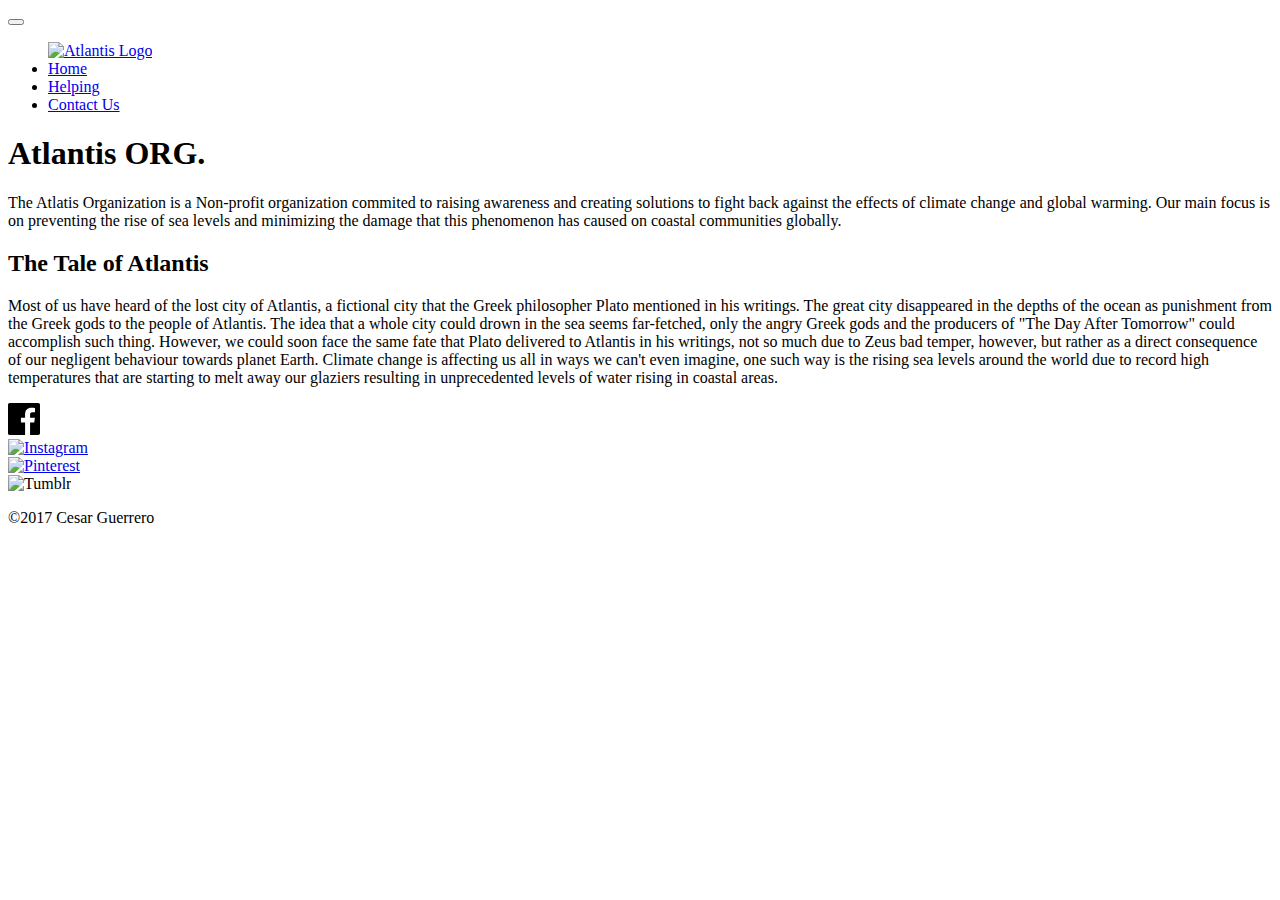
==== index.html @ f8bf546b "rename index" ====
<!doctype html>
 <html lang="en">
  <head>
    <meta charset="utf-8">
    <meta name="viewport" content="width=device-width, initial-scale=1, shrink-to-fit=no">

    <!-- Bootstrap CSS -->
    <link rel="stylesheet" href="https://maxcdn.bootstrapcdn.com/bootstrap/4.0.0-beta.3/css/bootstrap.min.css" integrity="sha384-Zug+QiDoJOrZ5t4lssLdxGhVrurbmBWopoEl+M6BdEfwnCJZtKxi1KgxUyJq13dy" crossorigin="anonymous">
    <link rel="stylesheet" href="CSS/Main.css">
</head>


<body>
    <nav class="navbar navbar-expand-sm navbar-light bg-light sticky-top">
        <div class="navbar-header">
            <button class="navbar-toggler" type="button" data-toggle="collapse" data-target="#collapsemenu" aria-controls="collapsemenu" aria-expanded="false" aria-label="Toggle navigation">
           <span class="navbar-toggler-icon"></span>
       </button>
        </div>


        <div class="collapse navbar-collapse" id="collapsemenu">
            <ul class="navbar-nav mr-auto">
                <a class="navbar-brand" href="Index.html">
                    <img id="logo-image" src="IMG/atl_logo.png" alt="Atlantis Logo">
                </a>
                <li class="nav-item active">
                    <a class="nav-link" href="index.html">Home </a>
                </li>
                <li class="nav-item">
                     <a class="nav-link" href="help.html">Helping</a>
                </li>
                 <li class="nav-item">
                    <a class="nav-link" href="contact.html">Contact Us</a>
                </li>
            </ul>
        </div>


    </nav>


    <main>

        <div class="jumbotron jumbotron-fluid">
            <div class="container">
                <h1 class="display-3">Atlantis ORG.</h1>
                <p class="lead">The Atlatis Organization is a Non-profit organization commited to raising awareness and creating solutions to fight back against the effects of climate change and global warming. Our main focus is on preventing the rise of sea levels and minimizing the damage that this phenomenon has caused on coastal communities globally. </p>
            </div>
        </div>
        <h2 class="container display-4">The Tale of Atlantis</h2>

        <div class="jumbotron" id="bottom">
            <div class="container">
                <p>Most of us have heard of the lost city of Atlantis, a fictional city that the Greek philosopher Plato mentioned in his writings. The great city disappeared in the depths of the ocean as punishment from the Greek gods to the people of Atlantis. The idea that a whole city could drown in the sea seems far-fetched, only the angry Greek gods and the producers of "The Day After Tomorrow" could accomplish such thing. However, we could soon face the same fate that Plato delivered to Atlantis in his writings, not so much due to Zeus bad temper, however, but rather as a direct consequence of our negligent behaviour towards planet Earth. Climate change is affecting us all in ways we can't even imagine, one such way is the rising sea levels around the world due to record high temperatures that are starting to melt away our glaziers resulting in unprecedented levels of water rising in coastal areas.</p>
            </div>
        </div>

    </main>

    <footer class="container-fluid">
  <div class="row">
         <div id="facebook" class="social"><a href="https://www.facebook.com"><img src="img/social-facebook-md.svg" alt="Facebook"></a></div>
        <div id="instagram" class="social"><a href="https://www.instagram.com"><img src="IMG/social-instagram-md.svg" alt="Instagram"></a></div>
        <div id="pinterest" class="social"><a href="https://www.pinterest.com"><img src="IMG/social-pinterest-md.svg" alt="Pinterest"></a></div>
        <div id="tumblr" class="social"><a href="https://www.tumblr.com"></a><img src="IMG/social-tumblr-md.svg" alt="Tumblr"></div>
    </div>
          <p class="col-sm-6">&copy;<time datetime="2017">2017</time> Cesar Guerrero</p>
    </footer>

   <script src="https://code.jquery.com/jquery-3.2.1.slim.min.js" integrity="sha384-KJ3o2DKtIkvYIK3UENzmM7KCkRr/rE9/Qpg6aAZGJwFDMVNA/GpGFF93hXpG5KkN" crossorigin="anonymous"></script>
    <script src="https://cdnjs.cloudflare.com/ajax/libs/popper.js/1.12.3/umd/popper.min.js" integrity="sha384-vFJXuSJphROIrBnz7yo7oB41mKfc8JzQZiCq4NCceLEaO4IHwicKwpJf9c9IpFgh" crossorigin="anonymous"></script>
    <script src="https://maxcdn.bootstrapcdn.com/bootstrap/4.0.0-beta.2/js/bootstrap.min.js" integrity="sha384-alpBpkh1PFOepccYVYDB4do5UnbKysX5WZXm3XxPqe5iKTfUKjNkCk9SaVuEZflJ" crossorigin="anonymous"></script>
    <script src="JS/main.js"></script>
</body>
  
</html>
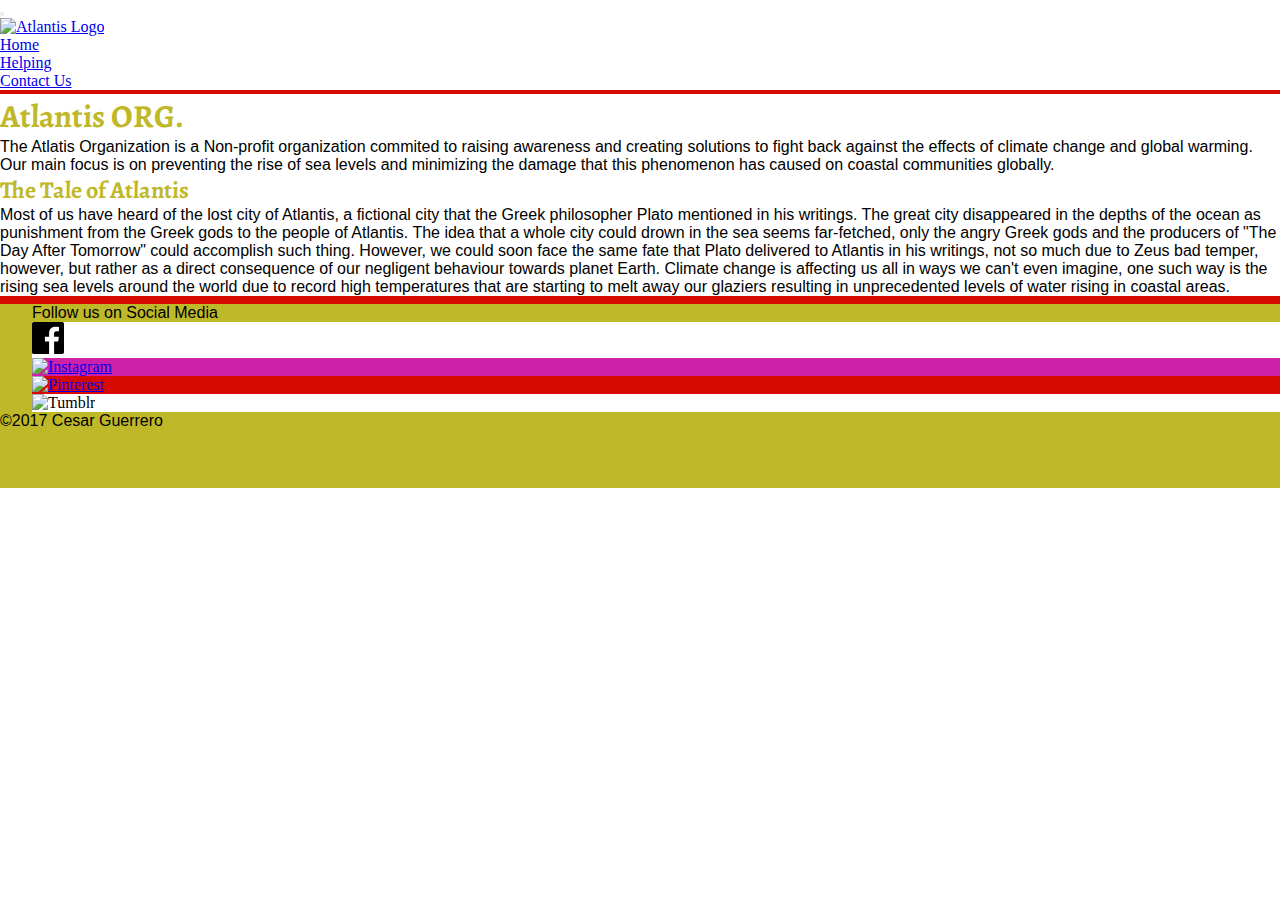
==== commit 503a6320: "Merge branch 'gh-pages' of https://github.com/guer0157/bootstrap-site into gh-pages" ====
--- a/index.html
+++ b/index.html
@@ -6,7 +6,7 @@
 
     <!-- Bootstrap CSS -->
     <link rel="stylesheet" href="https://maxcdn.bootstrapcdn.com/bootstrap/4.0.0-beta.3/css/bootstrap.min.css" integrity="sha384-Zug+QiDoJOrZ5t4lssLdxGhVrurbmBWopoEl+M6BdEfwnCJZtKxi1KgxUyJq13dy" crossorigin="anonymous">
-    <link rel="stylesheet" href="CSS/Main.css">
+    <link rel="stylesheet" href="css/main.css">
 </head>
 
 
@@ -57,8 +57,9 @@
         </div>
 
     </main>
-
-    <footer class="container-fluid">
+    
+    <footer>
+    <p class="contact_us">Follow us on Social Media</p>
   <div class="row">
          <div id="facebook" class="social"><a href="https://www.facebook.com"><img src="img/social-facebook-md.svg" alt="Facebook"></a></div>
         <div id="instagram" class="social"><a href="https://www.instagram.com"><img src="IMG/social-instagram-md.svg" alt="Instagram"></a></div>
@@ -71,7 +72,7 @@
    <script src="https://code.jquery.com/jquery-3.2.1.slim.min.js" integrity="sha384-KJ3o2DKtIkvYIK3UENzmM7KCkRr/rE9/Qpg6aAZGJwFDMVNA/GpGFF93hXpG5KkN" crossorigin="anonymous"></script>
     <script src="https://cdnjs.cloudflare.com/ajax/libs/popper.js/1.12.3/umd/popper.min.js" integrity="sha384-vFJXuSJphROIrBnz7yo7oB41mKfc8JzQZiCq4NCceLEaO4IHwicKwpJf9c9IpFgh" crossorigin="anonymous"></script>
     <script src="https://maxcdn.bootstrapcdn.com/bootstrap/4.0.0-beta.2/js/bootstrap.min.js" integrity="sha384-alpBpkh1PFOepccYVYDB4do5UnbKysX5WZXm3XxPqe5iKTfUKjNkCk9SaVuEZflJ" crossorigin="anonymous"></script>
-    <script src="JS/main.js"></script>
+    <script src="js/main.js"></script>
 </body>
   
 </html>
--- a/css/main.css
+++ b/css/main.css
@@ -0,0 +1,122 @@
+@import url('https://fonts.googleapis.com/css?family=Alegreya|Source+Sans+Pro');
+/*
+*******
+colors
+*******
+blue: #0D52CC
+red: #D60A00
+green: #BFB829
+light blue: #42C2D6
+magenta: #CC21A8
+******
+Fonts
+******
+"Alegreya","Gerogia","Palatino Linotype", serif;
+"Source San Pro", "Geneva", "Tahoma", sans-serif;
+*/
+*{
+    margin: 0;
+    padding: 0;
+    box-sizing: border-box;
+}
+ .display-3, h2{
+    font-family: "Alegreya","Gerogia","Palatino Linotype", serif;
+    color: #BFB829;  
+}
+p{
+    font-family: "Source San Pro", "Geneva", "Tahoma", sans-serif;
+}
+.navbar{
+    border-bottom: .25rem solid #D60A00;
+}
+#logo-image{
+    width: 10rem;
+}
+.jumbotron-fluid{
+    background-image: url(../IMG/atl.png);
+    background-position: right 0px top 0px;
+    background-repeat: no-repeat;
+    background-color: white;
+}
+#bottom{
+    background-image: url(../IMG/wavess.png);
+    background-repeat: repeat-x;
+    animation: animate 15s linear infinite;
+    background-color: white;
+}
+footer{
+    border-top: .5rem solid #D60A00;
+    height: 12rem;
+    background-color: #BFB829;
+}
+.col-12{
+    padding-bottom: 3rem;
+}
+.button{
+    margin-top: 1rem;
+}
+
+#logo{
+    width: 10rem;  
+}
+.social{
+    margin-left: 2rem;
+    }
+#facebook, #tumblr{
+    background-color: white;
+}
+#instagram{
+    background-color: #CC21A8;
+}
+#pinterest{
+    background-color: #D60A00;
+}
+
+#instagram:hover, #tumblr:hover, #pinterest:hover, #facebook:hover{
+    background-color: #42C2D6; 
+    
+}
+.contact_us{
+    margin-left: 2rem;
+}
+@keyframes animate{
+    0%
+    {
+       background-position:left 0px top 350px; 
+    }
+     40%
+    {
+       background-position: left 800px top 130px; 
+    }
+     80%
+    {
+       background-position: left 1800px top 100px; 
+    }
+     100%
+    {
+       background-position: left 2400px top 130px; 
+    }
+}
+
+@media screen and (min-width: 770px){
+
+    
+@keyframes animate{
+    0%
+    {
+       background-position:left 0px top 100px; 
+    }
+     40%
+    {
+       background-position: left 800px top -50px; 
+    }
+     80%
+    {
+       background-position: left 1800px top -50px; 
+    }
+     100%
+    {
+       background-position: left 2400px top 80px; 
+    }
+    }
+}
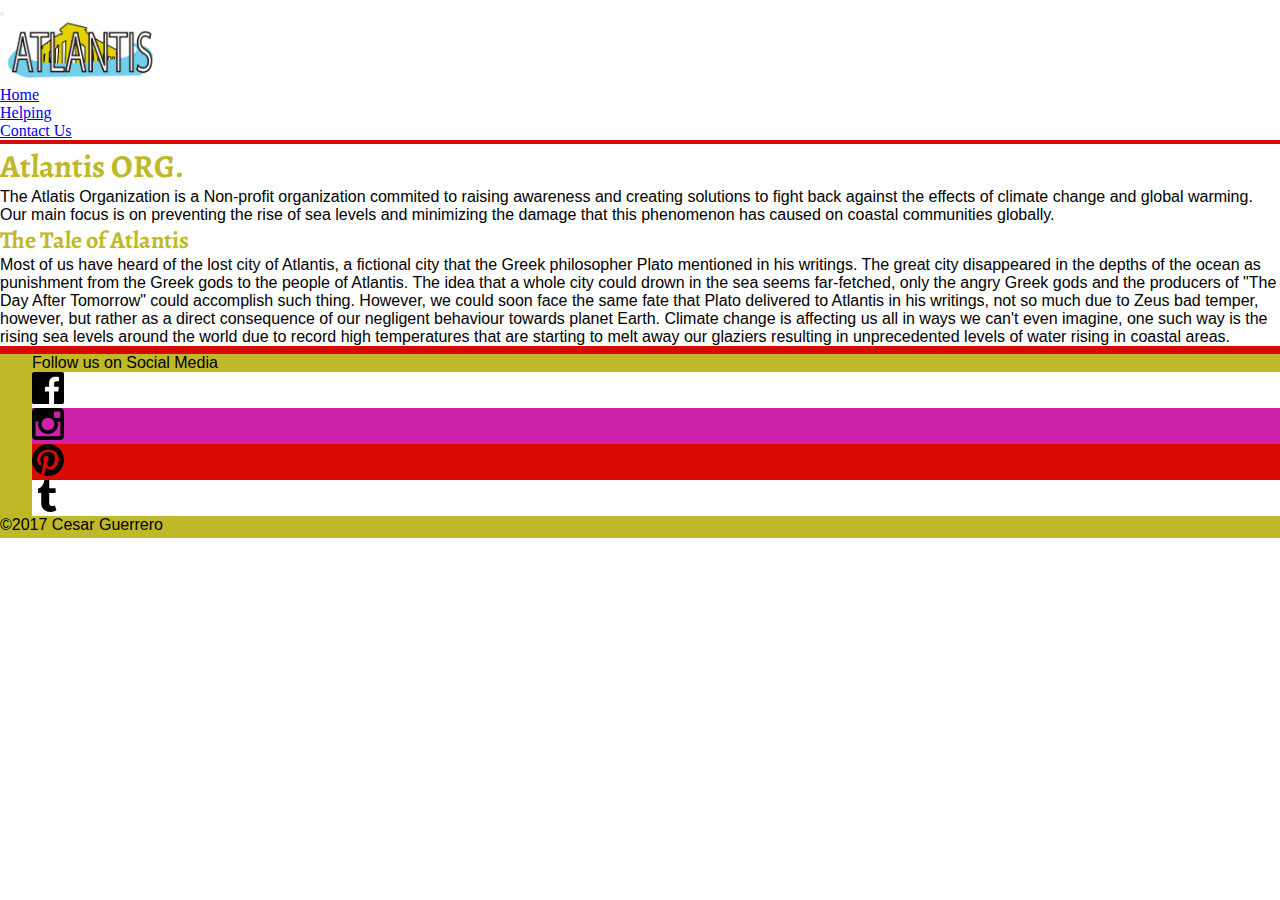
==== commit d564c287: "img" ====
--- a/index.html
+++ b/index.html
@@ -22,7 +22,7 @@
         <div class="collapse navbar-collapse" id="collapsemenu">
             <ul class="navbar-nav mr-auto">
                 <a class="navbar-brand" href="Index.html">
-                    <img id="logo-image" src="IMG/atl_logo.png" alt="Atlantis Logo">
+                    <img id="logo-image" src="img/atl_logo.png" alt="Atlantis Logo">
                 </a>
                 <li class="nav-item active">
                     <a class="nav-link" href="index.html">Home </a>
@@ -62,9 +62,9 @@
     <p class="contact_us">Follow us on Social Media</p>
   <div class="row">
          <div id="facebook" class="social"><a href="https://www.facebook.com"><img src="img/social-facebook-md.svg" alt="Facebook"></a></div>
-        <div id="instagram" class="social"><a href="https://www.instagram.com"><img src="IMG/social-instagram-md.svg" alt="Instagram"></a></div>
-        <div id="pinterest" class="social"><a href="https://www.pinterest.com"><img src="IMG/social-pinterest-md.svg" alt="Pinterest"></a></div>
-        <div id="tumblr" class="social"><a href="https://www.tumblr.com"></a><img src="IMG/social-tumblr-md.svg" alt="Tumblr"></div>
+        <div id="instagram" class="social"><a href="https://www.instagram.com"><img src="img/social-instagram-md.svg" alt="Instagram"></a></div>
+        <div id="pinterest" class="social"><a href="https://www.pinterest.com"><img src="img/social-pinterest-md.svg" alt="Pinterest"></a></div>
+        <div id="tumblr" class="social"><a href="https://www.tumblr.com"></a><img src="img/social-tumblr-md.svg" alt="Tumblr"></div>
     </div>
           <p class="col-sm-6">&copy;<time datetime="2017">2017</time> Cesar Guerrero</p>
     </footer>
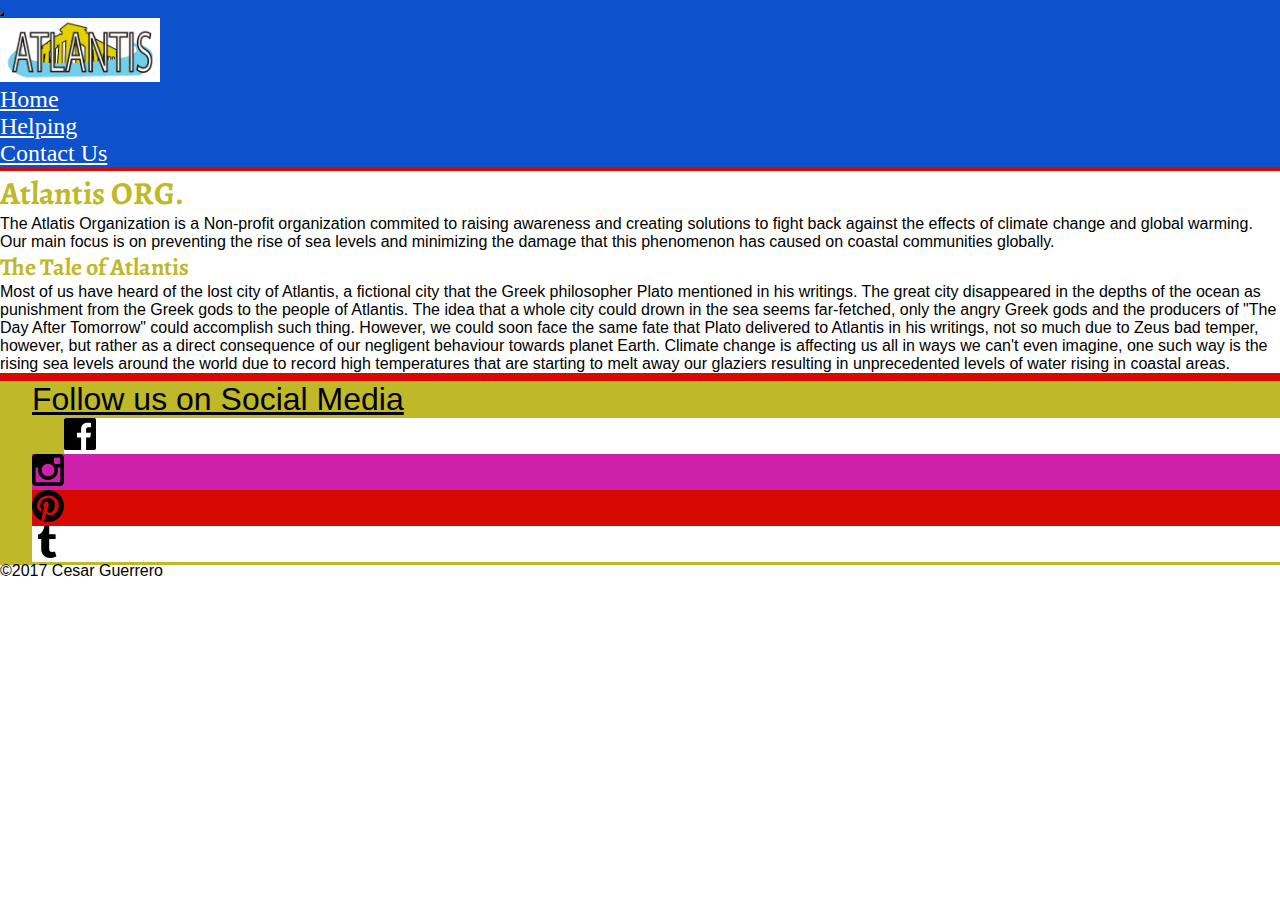
==== commit e3dbdfc3: "fixed bugs" ====
--- a/index.html
+++ b/index.html
@@ -64,7 +64,7 @@
          <div id="facebook" class="social"><a href="https://www.facebook.com"><img src="img/social-facebook-md.svg" alt="Facebook"></a></div>
         <div id="instagram" class="social"><a href="https://www.instagram.com"><img src="img/social-instagram-md.svg" alt="Instagram"></a></div>
         <div id="pinterest" class="social"><a href="https://www.pinterest.com"><img src="img/social-pinterest-md.svg" alt="Pinterest"></a></div>
-        <div id="tumblr" class="social"><a href="https://www.tumblr.com"></a><img src="img/social-tumblr-md.svg" alt="Tumblr"></div>
+        <div id="tumblr" class="social"><a href="https://www.tumblr.com"><img src="img/social-tumblr-md.svg" alt="Tumblr"></a></div>
     </div>
           <p class="col-sm-6">&copy;<time datetime="2017">2017</time> Cesar Guerrero</p>
     </footer>
--- a/css/main.css
+++ b/css/main.css
@@ -3,7 +3,7 @@
 *******
 colors
 *******
-blue: #0D52CC
+blue: 13, 82, 204
 red: #D60A00
 green: #BFB829
 light blue: #42C2D6
@@ -19,7 +19,7 @@
     padding: 0;
     box-sizing: border-box;
 }
- .display-3, h2{
+ .display-3, h2, legend{
     font-family: "Alegreya","Gerogia","Palatino Linotype", serif;
     color: #BFB829;  
 }
@@ -28,18 +28,26 @@
 }
 .navbar{
     border-bottom: .25rem solid #D60A00;
+    background-color: rgba(13, 82, 204, 1); 
+}
+.nav-link{
+    font-size: 1.5rem;
+    color:white;
+}
+.navbar-toggler, .navbar-toggler-icon{
+    background-color: white;
 }
 #logo-image{
     width: 10rem;
 }
 .jumbotron-fluid{
-    background-image: url(../IMG/atl.png);
+    background-image: url(../img/atl.png);
     background-position: right 0px top 0px;
     background-repeat: no-repeat;
     background-color: white;
 }
 #bottom{
-    background-image: url(../IMG/wavess.png);
+    background-image: url(../img/wavess.png);
     background-repeat: repeat-x;
     animation: animate 15s linear infinite;
     background-color: white;
@@ -55,13 +63,20 @@
 .button{
     margin-top: 1rem;
 }
-
+#section{
+    background-color: rgba(204, 33, 168, 0.2);
+    border-left: .2rem solid rgba(13, 82, 204, 1);
+    border-right: .2rem solid rgba(13, 82, 204, 1);
+}
 #logo{
     width: 10rem;  
 }
 .social{
     margin-left: 2rem;
     }
+#facebook{
+    margin-left: 4rem;
+}
 #facebook, #tumblr{
     background-color: white;
 }
@@ -78,6 +93,13 @@
 }
 .contact_us{
     margin-left: 2rem;
+    font-size: 2rem;
+    text-decoration: underline;
+    text-shadow: 1rem, 2rem, 5rem;
+}
+.card{
+    border: .2rem solid rgba(13, 82, 204, 1);
+    margin-bottom: 1rem;
 }
 @keyframes animate{
     0%
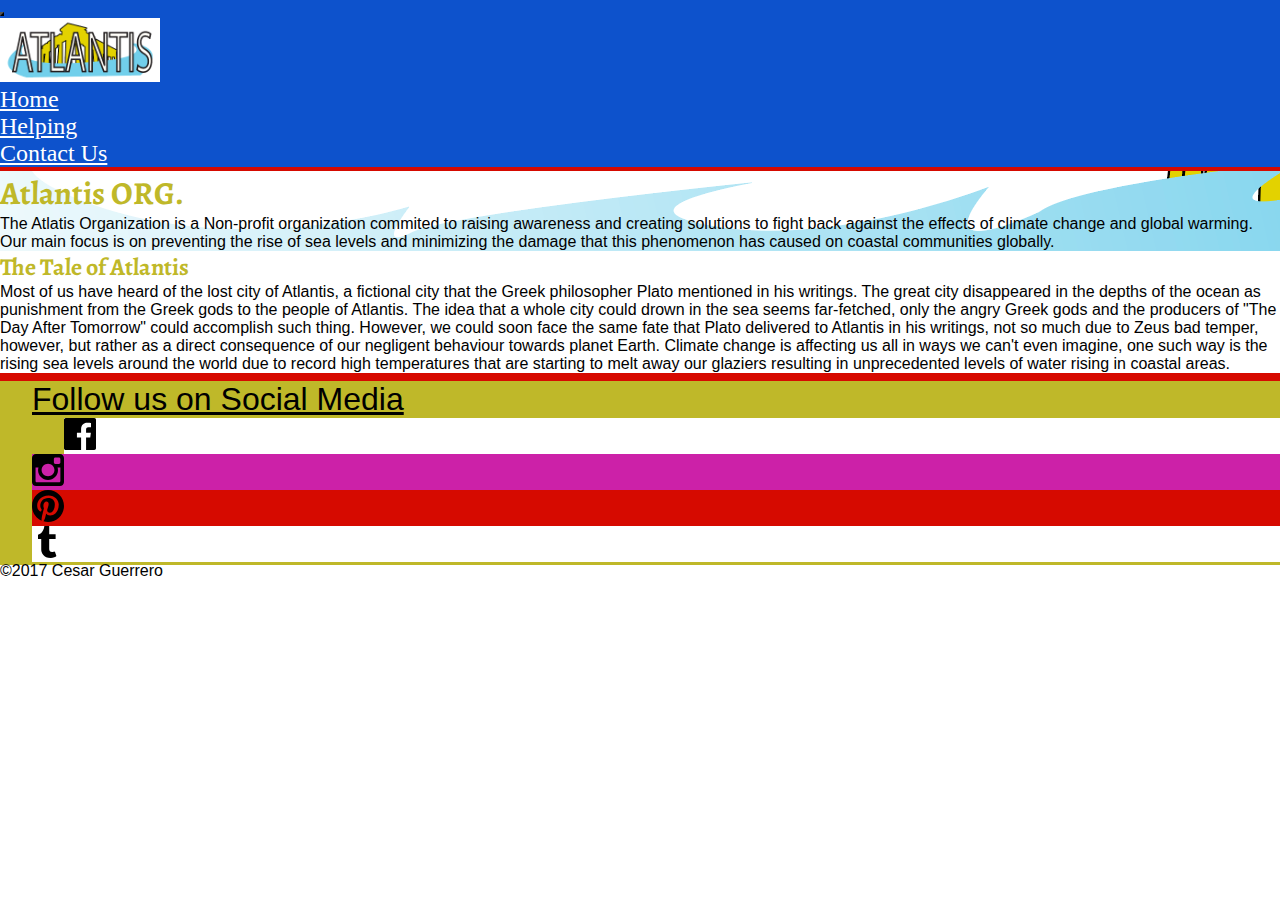
==== commit 03d21666: "bg-image" ====
--- a/index.html
+++ b/index.html
@@ -11,9 +11,9 @@
 
 
 <body>
-    <nav class="navbar navbar-expand-sm navbar-light bg-light sticky-top">
+    <nav class="navbar navbar-expand-sm sticky-top">
         <div class="navbar-header">
-            <button class="navbar-toggler" type="button" data-toggle="collapse" data-target="#collapsemenu" aria-controls="collapsemenu" aria-expanded="false" aria-label="Toggle navigation">
+            <button class="navbar-toggler navbar-light" type="button" data-toggle="collapse" data-target="#collapsemenu" aria-controls="collapsemenu" aria-expanded="false" aria-label="Toggle navigation">
            <span class="navbar-toggler-icon"></span>
        </button>
         </div>
--- a/css/main.css
+++ b/css/main.css
@@ -42,7 +42,7 @@
 }
 .jumbotron-fluid{
     background-image: url(../img/atl.png);
-    background-position: right 0px top 0px;
+    background-position: right -250px bottom 0px;
     background-repeat: no-repeat;
     background-color: white;
 }
@@ -121,6 +121,12 @@
 }
 
 @media screen and (min-width: 770px){
+    .jumbotron-fluid{
+    background-image: url(../img/atl.png);
+    background-position: right 0px top 0px;
+    background-repeat: no-repeat;
+    background-color: white;
+}
 
     
 @keyframes animate{
@@ -142,3 +148,27 @@
     }
     }
 }
+@media screen and (min-width: 771px){
+    .jumbotron-fluid{
+    background-image: url(../img/atl.png);
+    background-position: right -175px bottom 0px;
+    background-repeat: no-repeat;
+    background-color: white;
+}
+}
+@media screen and (min-width: 1290px){
+    .jumbotron-fluid{
+    background-image: url(../img/atl.png);
+    background-position: right -170px bottom 0px;
+    background-repeat: no-repeat;
+    background-color: white;
+}
+}
+@media screen and (min-width: 1640px){
+    .jumbotron-fluid{
+    background-image: url(../img/atl.png);
+    background-position: right 0px bottom 0px;
+    background-repeat: no-repeat;
+    background-color: white;
+}
+}